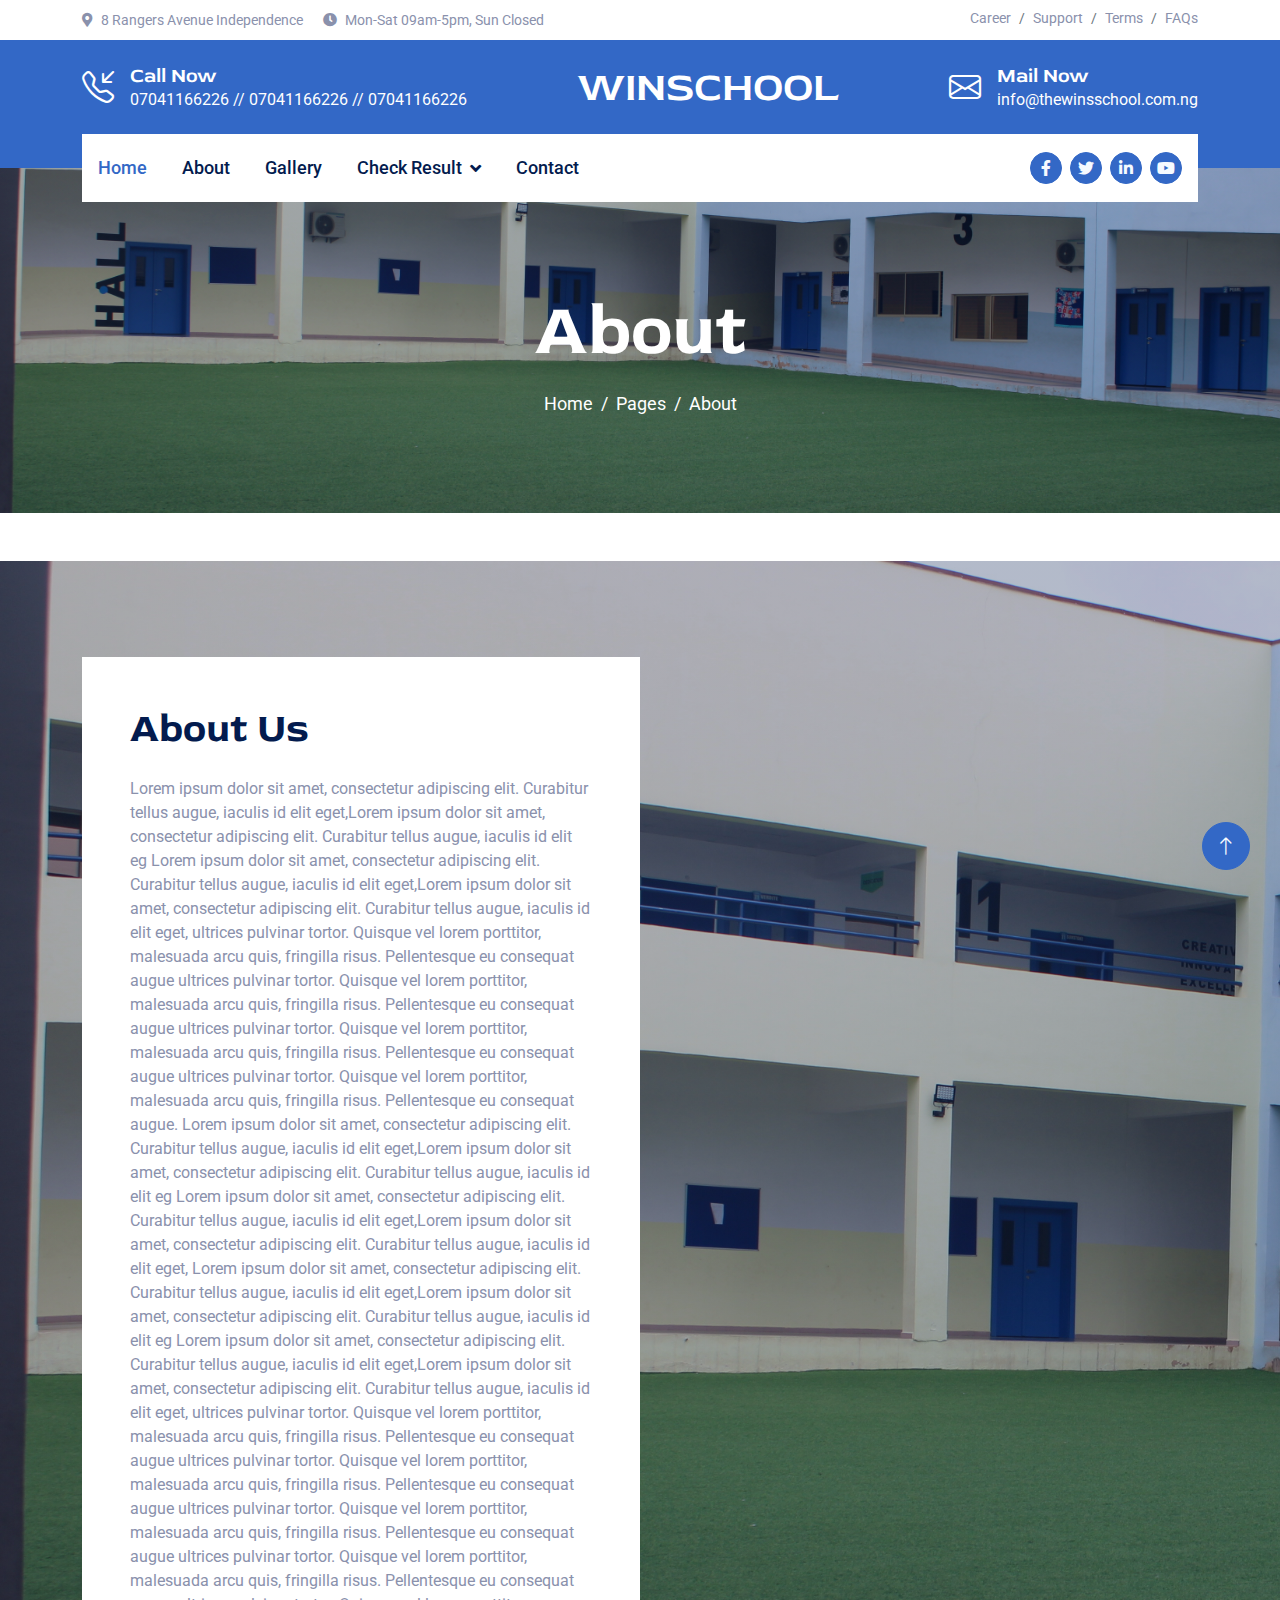
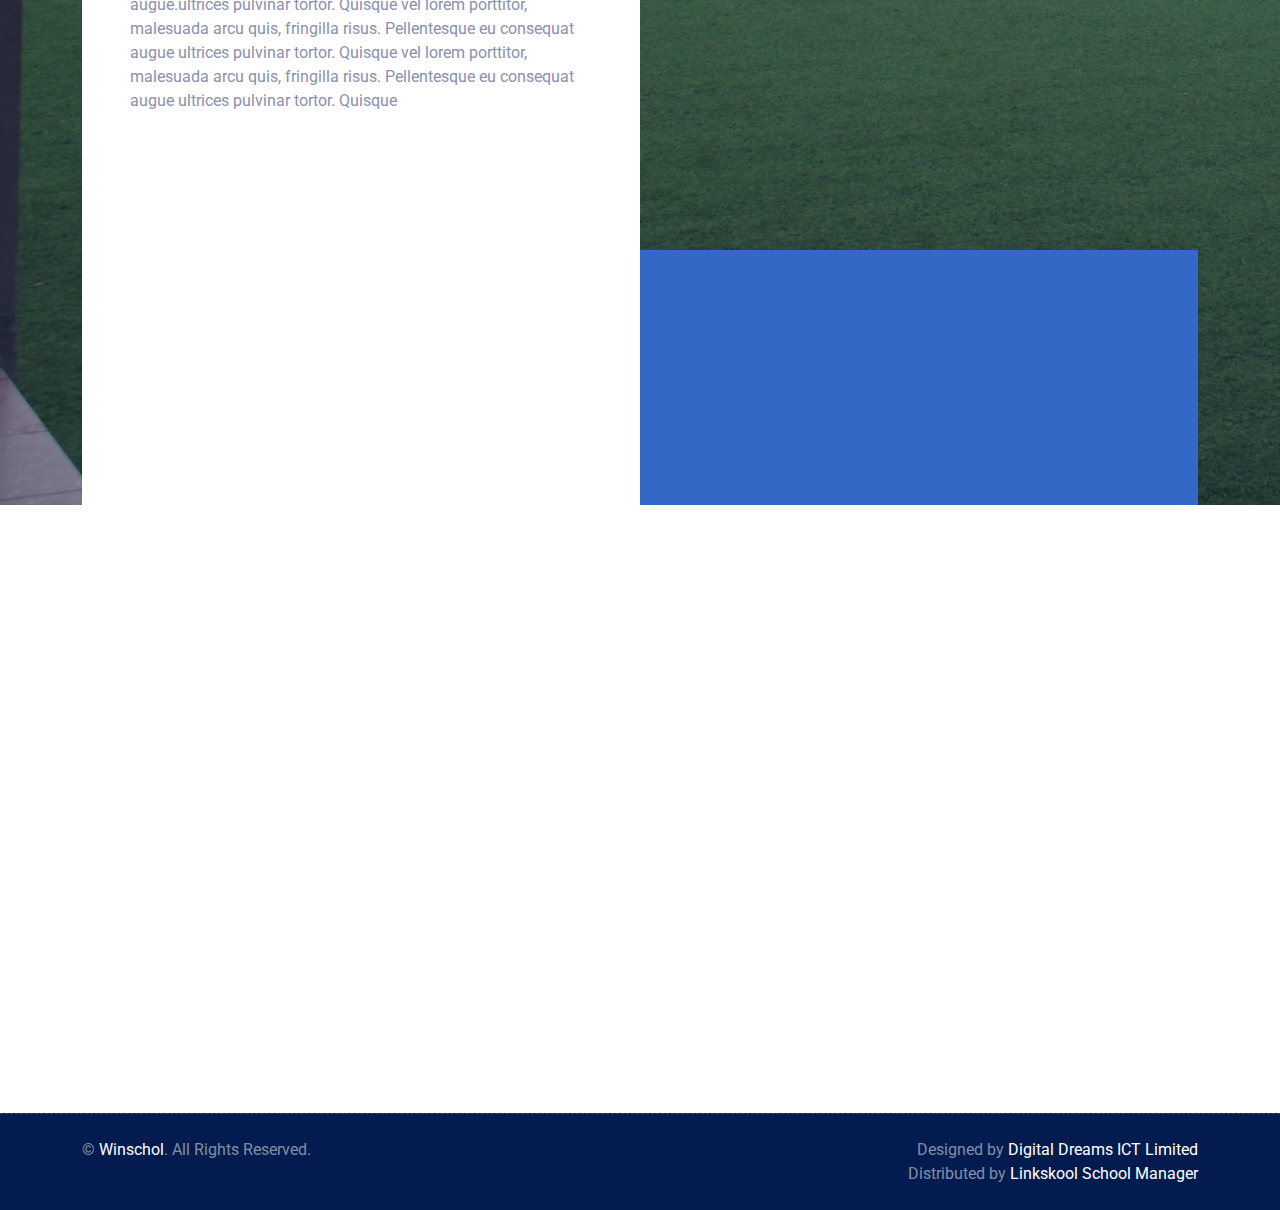
==== about.html @ 0c586b17 "comit" ====
<!DOCTYPE html>
<html lang="en">

<head>
    <meta charset="utf-8">
    <title>Labsky - Laboratory HTML Website Template</title>
    <meta content="width=device-width, initial-scale=1.0" name="viewport">
    <meta content="" name="keywords">
    <meta content="" name="description">

    <!-- Favicon -->
    <link href="img/favicon.ico" rel="icon">

    <!-- Google Web Fonts -->
    <link rel="preconnect" href="https://fonts.googleapis.com">
    <link rel="preconnect" href="https://fonts.gstatic.com" crossorigin>
    <link href="https://fonts.googleapis.com/css2?family=Roboto:wght@400;500&family=Red+Rose:wght@600;700&display=swap"
        rel="stylesheet">

    <!-- Icon Font Stylesheet -->
    <link href="https://cdnjs.cloudflare.com/ajax/libs/font-awesome/5.10.0/css/all.min.css" rel="stylesheet">
    <link rel="stylesheet" href="https://cdn.jsdelivr.net/npm/bootstrap-icons@1.10.4/font/bootstrap-icons.css">

    <!-- Libraries Stylesheet -->
    <link href="lib/animate/animate.min.css" rel="stylesheet">
    <link href="lib/owlcarousel/assets/owl.carousel.min.css" rel="stylesheet">

    <!-- Customized Bootstrap Stylesheet -->
    <link href="css/bootstrap.min.css" rel="stylesheet">

    <!-- Template Stylesheet -->
    <link href="css/style.css" rel="stylesheet">
</head>

<body>
    <!-- Spinner Start -->
    <div id="spinner"
        class="show bg-white position-fixed translate-middle w-100 vh-100 top-50 start-50 d-flex align-items-center justify-content-center">
        <div class="spinner-border text-primary" role="status" style="width: 3rem; height: 3rem;"></div>
    </div>
    <!-- Spinner End -->


    <!-- Topbar Start -->
   <!-- Topbar Start -->
   <div class="container-fluid py-2 d-none d-lg-flex">
    <div class="container">
        <div class="d-flex justify-content-between">
            <div>
                <small class="me-3"><i class="fa fa-map-marker-alt me-2"></i>8 Rangers Avenue Independence</small>
                <small class="me-3"><i class="fa fa-clock me-2"></i>Mon-Sat 09am-5pm, Sun Closed</small>
            </div>
            <nav class="breadcrumb mb-0">
                <a class="breadcrumb-item small text-body" href="#">Career</a>
                <a class="breadcrumb-item small text-body" href="#">Support</a>
                <a class="breadcrumb-item small text-body" href="#">Terms</a>
                <a class="breadcrumb-item small text-body" href="#">FAQs</a>
            </nav>
        </div>
    </div>
</div>
<!-- Topbar End -->


<!-- Brand Start -->
<div class="container-fluid bg-primary text-white pt-4 pb-5 d-none d-lg-flex">
    <div class="container pb-2">
        <div class="d-flex align-items-center justify-content-between">
            <div class="d-flex">
                <i class="bi bi-telephone-inbound fs-2"></i>
                <div class="ms-3">
                    <h5 class="text-white mb-0">Call Now</h5>
                    <span>07041166226</span>
                    <span>//</span>
                    <span>07041166226</span>
                    <span>//</span>
                    <span>07041166226</span> 
                </div>
               
            </div>
            <a href="index.html" class="h1 text-white mb-0">WINSCHOOL</a>
            <div class="d-flex">
                <i class="bi bi-envelope fs-2"></i>
                <div class="ms-3">
                    <h5 class="text-white mb-0">Mail Now</h5>
                    <span>info@thewinsschool.com.ng</span>
                </div>
            </div>
        </div>
    </div>
</div>
<!-- Brand End -->


<!-- Navbar Start -->
<div class="container-fluid sticky-top">
    <div class="container">
        <nav class="navbar navbar-expand-lg navbar-light bg-white py-lg-0 px-lg-3">
            <a href="index.html" class="navbar-brand d-lg-none">
                <h1 class="text-primary m-0">Lab<span class="text-dark">sky</span></h1>
            </a>
            <button type="button" class="navbar-toggler me-0" data-bs-toggle="collapse"
                data-bs-target="#navbarCollapse">
                <span class="navbar-toggler-icon"></span>
            </button>
            <div class="collapse navbar-collapse" id="navbarCollapse">
                <div class="navbar-nav">
                    <a href="index.html" class="nav-item nav-link active">Home</a>
                    <a href="about.html" class="nav-item nav-link">About</a>
                    <a href="service.html" class="nav-item nav-link">Gallery</a>
                    <div class="nav-item dropdown">
                        <a href="#" class="nav-link dropdown-toggle" data-bs-toggle="dropdown">Check Result</a>
                        <div class="dropdown-menu bg-light m-0">
                            <a href="feature.html" class="dropdown-item">Seondary</a>
                            <a href="team.html" class="dropdown-item">Primary</a>
                            <a href="testimonial.html" class="dropdown-item">Early Years</a>
                            <!-- <a href="appoinment.html" class="dropdown-item">Appoinment</a>
                            <a href="404.html" class="dropdown-item">404 Page</a> -->
                        </div>
                    </div>
                    <a href="contact.html" class="nav-item nav-link">Contact</a>
                </div>
                <div class="ms-auto d-none d-lg-flex">
                    <a class="btn btn-sm-square btn-primary ms-2" href=""><i class="fab fa-facebook-f"></i></a>
                    <a class="btn btn-sm-square btn-primary ms-2" href=""><i class="fab fa-twitter"></i></a>
                    <a class="btn btn-sm-square btn-primary ms-2" href=""><i class="fab fa-linkedin-in"></i></a>
                    <a class="btn btn-sm-square btn-primary ms-2" href=""><i class="fab fa-youtube"></i></a>
                </div>
            </div>
        </nav>
    </div>
</div>
<!-- Navbar End -->
    <!-- Navbar End -->


    <!-- Page Header Start -->
    <div class="container-fluid page-header py-5 mb-5 wow fadeIn" data-wow-delay="0.1s">
        <div class="container text-center py-5 mt-4">
            <h1 class="display-2 text-white mb-3 animated slideInDown">About</h1>
            <nav aria-label="breadcrumb animated slideInDown">
                <ol class="breadcrumb justify-content-center mb-0">
                    <li class="breadcrumb-item"><a href="#">Home</a></li>
                    <li class="breadcrumb-item"><a href="#">Pages</a></li>
                    <li class="breadcrumb-item" aria-current="page">About</li>
                </ol>
            </nav>
        </div>
    </div>
    <!-- Page Header End -->

    
    <!-- About Start -->
    <!-- <div class="container-fluid py-5">
        <div class="container">
            <div class="row g-5">
                <div class="col-lg-6 wow fadeIn" data-wow-delay="0.1s">
                    <div class="row g-0">
                        <div class="col-6">
                            <img class="img-fluid" src="img/about-1.jpg">
                        </div>
                        <div class="col-6">
                            <img class="img-fluid" src="img/about-2.jpg">
                        </div>
                        <div class="col-6">
                            <img class="img-fluid" src="img/about-3.jpg">
                        </div>
                        <div class="col-6">
                            <div class="bg-primary w-100 h-100 mt-n5 ms-n5 d-flex flex-column align-items-center justify-content-center">
                                <div class="icon-box-light">
                                    <i class="bi bi-award text-dark"></i>
                                </div>
                                <h1 class="display-1 text-white mb-0" data-toggle="counter-up">25</h1>
                                <small class="fs-5 text-white">Years Experience</small>
                            </div>
                        </div>
                    </div>
                </div>
                <div class="col-lg-6 wow fadeIn" data-wow-delay="0.5s">
                    <h1 class="display-6 mb-4">Trusted Lab Experts and Latest Lab Technologies</h1>
                    <p class="mb-4">Lorem ipsum dolor sit amet, consectetur adipiscing elit. Curabitur tellus augue, iaculis id elit eget, ultrices pulvinar tortor. Quisque vel lorem porttitor, malesuada arcu quis, fringilla risus. Pellentesque eu consequat augue.</p>
                    <div class="row g-4 g-sm-5 justify-content-center">
                        <div class="col-sm-6">
                            <div class="about-fact btn-square flex-column rounded-circle bg-primary ms-sm-auto">
                                <p class="text-white mb-0">Awards Winning</p>
                                <h1 class="text-white mb-0" data-toggle="counter-up">9999</h1>
                            </div>
                        </div>
                        <div class="col-sm-6 text-start">
                            <div class="about-fact btn-square flex-column rounded-circle bg-secondary me-sm-auto">
                                <p class="text-white mb-0">Complete Cases</p>
                                <h1 class="text-white mb-0" data-toggle="counter-up">9999</h1>
                            </div>
                        </div>
                        <div class="col-sm-6">
                            <div class="about-fact mt-n130 btn-square flex-column rounded-circle bg-dark mx-sm-auto">
                                <p class="text-white mb-0">Happy Clients</p>
                                <h1 class="text-white mb-0" data-toggle="counter-up">9999</h1>
                            </div>
                        </div>
                    </div>
                </div>
            </div>
        </div>
    </div> -->
    <!-- About End -->


    <!-- Features Start -->
    <div class="container-fluid feature my-5 wow fadeInUp" data-wow-delay="0.1s">
        <div class="container">
            <div class="row g-0">
                <div class="col-lg-6 pt-lg-5">
                    <div class="bg-white p-5 mt-lg-5">
                        <h1 class="display-6 mb-4 wow fadeIn" data-wow-delay="0.3s">About Us</h1>
                        <p class="mb-4 wow fadeIn" data-wow-delay="0.4s">
                            
                            Lorem ipsum dolor sit amet, consectetur adipiscing elit. 
                            Curabitur tellus augue, iaculis id elit eget,Lorem ipsum dolor sit amet, consectetur adipiscing elit.
                             Curabitur tellus augue, iaculis id elit eg Lorem ipsum dolor sit amet, consectetur adipiscing elit. 
                             Curabitur tellus augue, iaculis id elit eget,Lorem ipsum dolor sit amet, consectetur adipiscing elit.
                              Curabitur tellus augue, iaculis id elit eget, ultrices pulvinar tortor. Quisque
                              vel lorem porttitor, malesuada arcu quis, fringilla risus. Pellentesque eu consequat augue ultrices pulvinar tortor.
                              Quisque vel lorem porttitor, malesuada arcu quis, fringilla risus. Pellentesque eu consequat augue ultrices pulvinar tortor. Quisque
                             vel lorem porttitor, malesuada arcu quis, fringilla risus. Pellentesque eu consequat augue ultrices pulvinar tortor.
                             Quisque vel lorem porttitor, malesuada arcu quis, fringilla risus. Pellentesque eu consequat augue.
                             
                             Lorem ipsum dolor sit amet, consectetur adipiscing elit. 
                            Curabitur tellus augue, iaculis id elit eget,Lorem ipsum dolor sit amet, consectetur adipiscing elit.
                             Curabitur tellus augue, iaculis id elit eg Lorem ipsum dolor sit amet, consectetur adipiscing elit. 
                             Curabitur tellus augue, iaculis id elit eget,Lorem ipsum dolor sit amet, consectetur adipiscing elit.
                              Curabitur tellus augue, iaculis id elit eget, Lorem ipsum dolor sit amet, consectetur adipiscing elit. 
                              Curabitur tellus augue, iaculis id elit eget,Lorem ipsum dolor sit amet, consectetur adipiscing elit.
                               Curabitur tellus augue, iaculis id elit eg Lorem ipsum dolor sit amet, consectetur adipiscing elit. 
                               Curabitur tellus augue, iaculis id elit eget,Lorem ipsum dolor sit amet, consectetur adipiscing elit.
                                Curabitur tellus augue, iaculis id elit eget, ultrices pulvinar tortor. Quisque

                                vel lorem porttitor, malesuada arcu quis, fringilla risus. Pellentesque eu consequat augue ultrices pulvinar tortor.
                                Quisque vel lorem porttitor, malesuada arcu quis, fringilla risus. Pellentesque eu consequat augue ultrices pulvinar tortor. Quisque
                               vel lorem porttitor, malesuada arcu quis, fringilla risus. Pellentesque eu consequat augue ultrices pulvinar tortor.
                               Quisque vel lorem porttitor, malesuada arcu quis, fringilla risus. Pellentesque eu consequat augue.ultrices pulvinar tortor. Quisque
                              vel lorem porttitor, malesuada arcu quis, fringilla risus. Pellentesque eu consequat augue ultrices pulvinar tortor.
                              Quisque vel lorem porttitor, malesuada arcu quis, fringilla risus. Pellentesque eu consequat augue ultrices pulvinar tortor. Quisque</p>
                        <div class="row g-5 pt-2 mb-5">
                            <div class="col-sm-6 wow fadeIn" data-wow-delay="0.3s">
                                <div class="icon-box-primary mb-4">
                                    <i class="bi bi-person-plus text-dark"></i>
                                </div>
                                <h5 class="mb-3">Experience Doctors</h5>
                                <span>Lorem ipsum dolor sit amet, consectetur adipiscing elit.</span>
                            </div>
                            <div class="col-sm-6 wow fadeIn" data-wow-delay="0.4s">
                                <div class="icon-box-primary mb-4">
                                    <i class="bi bi-check-all text-dark"></i>
                                </div>
                                <h5 class="mb-3">Advanced Microscopy</h5>
                                <span>Lorem ipsum dolor sit amet, consectetur adipiscing elit.</span>
                            </div>
                        </div>
                        <a class="btn btn-primary py-3 px-5 wow fadeIn" data-wow-delay="0.5s" href="">Explore More</a>
                    </div>
                </div>
                <div class="col-lg-6">
                    <div class="row h-100 align-items-end">
                        <div class="col-12 wow fadeIn" data-wow-delay="0.3s">
                            <div class="d-flex align-items-center justify-content-center" style="min-height: 300px;">
                                <button type="button" class="btn-play" data-bs-toggle="modal"
                                    data-src="https://www.youtube.com/embed/DWRcNpR6Kdc" data-bs-target="#videoModal">
                                    <span></span>
                                </button>
                            </div>
                        </div>
                        <div class="col-12">
                            <div class="bg-primary p-5">
                                <div class="experience mb-4 wow fadeIn" data-wow-delay="0.3s">
                                    <div class="d-flex justify-content-between mb-2">
                                        <span class="text-white">Technology</span>
                                        <span class="text-white">90%</span>
                                    </div>
                                    <div class="progress">
                                        <div class="progress-bar bg-dark" role="progressbar" aria-valuenow="90" aria-valuemin="0" aria-valuemax="100"></div>
                                    </div>
                                </div>
                                <div class="experience mb-4 wow fadeIn" data-wow-delay="0.4s">
                                    <div class="d-flex justify-content-between mb-2">
                                        <span class="text-white">Academic Exellence</span>
                                        <span class="text-white">95%</span>
                                    </div>
                                    <div class="progress">
                                        <div class="progress-bar bg-dark" role="progressbar" aria-valuenow="95" aria-valuemin="0" aria-valuemax="100"></div>
                                    </div>
                                </div>
                                <div class="experience mb-0 wow fadeIn" data-wow-delay="0.5s">
                                    <div class="d-flex justify-content-between mb-2">
                                        <span class="text-white">Lab Equipments</span>
                                        <span class="text-white">90%</span>
                                    </div>
                                    <div class="progress">
                                        <div class="progress-bar bg-dark" role="progressbar" aria-valuenow="90" aria-valuemin="0" aria-valuemax="100"></div>
                                    </div>
                                </div>
                            </div>
                        </div>
                    </div>
                </div>
            </div>
        </div>
    </div>
    <!-- Features End -->


    <!-- Video Modal Start -->
    <div class="modal modal-video fade" id="videoModal" tabindex="-1" aria-labelledby="exampleModalLabel"
        aria-hidden="true">
        <div class="modal-dialog">
            <div class="modal-content rounded-0">
                <div class="modal-header">
                    <h3 class="modal-title" id="exampleModalLabel">Youtube Video</h3>
                    <button type="button" class="btn-close" data-bs-dismiss="modal" aria-label="Close"></button>
                </div>
                <div class="modal-body">
                    <!-- 16:9 aspect ratio -->
                    <div class="ratio ratio-16x9">
                        <iframe class="embed-responsive-item" src="" id="video" allowfullscreen
                            allowscriptaccess="always" allow="autoplay"></iframe>
                    </div>
                </div>
            </div>
        </div>
    </div>
    <!-- Video Modal End -->


    <!-- Team Start -->
    <!-- <div class="container-fluid container-team py-5">
        <div class="container pb-5">
            <div class="row g-5 align-items-center mb-5">
                <div class="col-md-6 wow fadeIn" data-wow-delay="0.3s">
                    <img class="img-fluid w-100" src="img/team-1.jpg" alt="">
                </div>
                <div class="col-md-6 wow fadeIn" data-wow-delay="0.5s">
                    <h1 class="display-6 mb-3">Dr. John Martin</h1>
                    <p class="mb-1">CEO & Founder</p>
                    <p class="mb-5">Labsky, New York, USA</p>
                    <h3 class="mb-3">Biography</h3>
                    <p class="mb-4">Lorem ipsum dolor sit amet, consectetur adipiscing elit. Curabitur tellus augue, iaculis id elit eget, ultrices pulvinar tortor. Quisque vel lorem porttitor, malesuada arcu quis, fringilla risus. Pellentesque eu consequat augue.</p>
                    <p class="mb-4">Lorem ipsum dolor sit amet, consectetur adipiscing elit. Curabitur tellus augue, iaculis id elit eget, ultrices pulvinar tortor. Quisque vel lorem porttitor, malesuada arcu quis, fringilla risus. Pellentesque eu consequat augue.</p>
                    <div class="d-flex">
                        <a class="btn btn-lg-square btn-primary me-2" href=""><i class="fab fa-facebook-f"></i></a>
                        <a class="btn btn-lg-square btn-primary me-2" href=""><i class="fab fa-twitter"></i></a>
                        <a class="btn btn-lg-square btn-primary me-2" href=""><i class="fab fa-linkedin-in"></i></a>
                        <a class="btn btn-lg-square btn-primary me-2" href=""><i class="fab fa-youtube"></i></a>
                    </div>
                </div>
            </div>
            <div class="row g-4">
                <div class="col-lg-3 col-md-6 wow fadeInUp" data-wow-delay="0.1s">
                    <div class="team-item">
                        <div class="position-relative overflow-hidden">
                            <img class="img-fluid w-100" src="img/team-2.jpg" alt="">
                            <div class="team-social">
                                <a class="btn btn-square btn-light mx-1" href=""><i class="fab fa-facebook-f"></i></a>
                                <a class="btn btn-square btn-light mx-1" href=""><i class="fab fa-twitter"></i></a>
                                <a class="btn btn-square btn-light mx-1" href=""><i class="fab fa-linkedin-in"></i></a>
                                <a class="btn btn-square btn-light mx-1" href=""><i class="fab fa-youtube"></i></a>
                            </div>
                        </div>
                        <div class="text-center p-4">
                            <h5 class="mb-1">Alex Robin</h5>
                            <span>Lab Assistant</span>
                        </div>
                    </div>
                </div>
                <div class="col-lg-3 col-md-6 wow fadeInUp" data-wow-delay="0.3s">
                    <div class="team-item">
                        <div class="position-relative overflow-hidden">
                            <img class="img-fluid w-100" src="img/team-3.jpg" alt="">
                            <div class="team-social">
                                <a class="btn btn-square btn-light mx-1" href=""><i class="fab fa-facebook-f"></i></a>
                                <a class="btn btn-square btn-light mx-1" href=""><i class="fab fa-twitter"></i></a>
                                <a class="btn btn-square btn-light mx-1" href=""><i class="fab fa-linkedin-in"></i></a>
                                <a class="btn btn-square btn-light mx-1" href=""><i class="fab fa-youtube"></i></a>
                            </div>
                        </div>
                        <div class="text-center p-4">
                            <h5 class="mb-1">Andrew Bon</h5>
                            <span>Lab Assistant</span>
                        </div>
                    </div>
                </div>
                <div class="col-lg-3 col-md-6 wow fadeInUp" data-wow-delay="0.5s">
                    <div class="team-item">
                        <div class="position-relative overflow-hidden">
                            <img class="img-fluid w-100" src="img/team-4.jpg" alt="">
                            <div class="team-social">
                                <a class="btn btn-square btn-light mx-1" href=""><i class="fab fa-facebook-f"></i></a>
                                <a class="btn btn-square btn-light mx-1" href=""><i class="fab fa-twitter"></i></a>
                                <a class="btn btn-square btn-light mx-1" href=""><i class="fab fa-linkedin-in"></i></a>
                                <a class="btn btn-square btn-light mx-1" href=""><i class="fab fa-youtube"></i></a>
                            </div>
                        </div>
                        <div class="text-center p-4">
                            <h5 class="mb-1">Martin Tompson</h5>
                            <span>Lab Assistant</span>
                        </div>
                    </div>
                </div>
                <div class="col-lg-3 col-md-6 wow fadeInUp" data-wow-delay="0.7s">
                    <div class="team-item">
                        <div class="position-relative overflow-hidden">
                            <img class="img-fluid w-100" src="img/team-5.jpg" alt="">
                            <div class="team-social">
                                <a class="btn btn-square btn-light mx-1" href=""><i class="fab fa-facebook-f"></i></a>
                                <a class="btn btn-square btn-light mx-1" href=""><i class="fab fa-twitter"></i></a>
                                <a class="btn btn-square btn-light mx-1" href=""><i class="fab fa-linkedin-in"></i></a>
                                <a class="btn btn-square btn-light mx-1" href=""><i class="fab fa-youtube"></i></a>
                            </div>
                        </div>
                        <div class="text-center p-4">
                            <h5 class="mb-1">Clarabelle Samber</h5>
                            <span>Lab Assistant</span>
                        </div>
                    </div>
                </div>
            </div>
        </div>
    </div> -->
    <!-- Team End -->


    <!-- Footer Start -->
    <div class="container-fluid footer position-relative bg-dark text-white-50 py-5 wow fadeIn" data-wow-delay="0.1s">
        <div class="container">
            <div class="row g-5 py-5">
                <div class="col-lg-6 pe-lg-5">
                    <a href="index.html" class="navbar-brand">
                        <h1 class="h1 text-primary mb-0">WINSCHOOL<span class="text-white"></span></h1>
                    </a>
                    <p class="fs-5 mb-4">Lorem ipsum dolor sit amet, consectetur adipiscing elit. Curabitur tellus augue, iaculis id elit eget, ultrices pulvinar tortor.</p>
                    <p><i class="fa fa-map-marker-alt me-2"></i>8 Rangers Avenue Independence</p>
                    <p><i class="fa fa-phone-alt me-2"></i>+2348165543399</p>
                    <p><i class="fa fa-envelope me-2"></i>nfo@thewinsschool.com.ng</p>
                    <div class="d-flex mt-4">
                        <a class="btn btn-lg-square btn-primary me-2" href="#"><i class="fab fa-twitter"></i></a>
                        <a class="btn btn-lg-square btn-primary me-2" href="#"><i class="fab fa-facebook-f"></i></a>
                        <a class="btn btn-lg-square btn-primary me-2" href="#"><i class="fab fa-linkedin-in"></i></a>
                        <a class="btn btn-lg-square btn-primary me-2" href="#"><i class="fab fa-instagram"></i></a>
                    </div>
                </div>
                <div class="col-lg-6 ps-lg-5">
                    <div class="row g-5">
                        <div class="col-sm-6">
                            <h4 class="text-light mb-4">Quick Links</h4>
                            <a class="btn btn-link" href="">About Us</a>
                            <a class="btn btn-link" href="">Contact Us</a>
                            <!-- <a class="btn btn-link" href="">Our Services</a>
                            <a class="btn btn-link" href="">Terms & Condition</a> -->
                            <a class="btn btn-link" href="">Support</a>
                        </div>
                        <div class="col-sm-6">
                            <h4 class="text-light mb-4">Popular Links</h4>
                            <a class="btn btn-link" href="">About Us</a>
                            <a class="btn btn-link" href="">Contact Us</a>
                            <!-- <a class="btn btn-link" href="">Our Services</a>
                            <a class="btn btn-link" href="">Terms & Condition</a> -->
                            <a class="btn btn-link" href="">Support</a>
                        </div>
                        <!-- <div class="col-sm-12">
                            <h4 class="text-light mb-4">Newsletter</h4>
                            <div class="w-100">
                                <div class="input-group">
                                    <input type="text" class="form-control border-0 py-3 px-4" style="background: rgba(255, 255, 255, .1);" placeholder="Your Email Address"><button class="btn btn-primary px-4">Sign Up</button>
                                </div>
                            </div>
                        </div> -->
                    </div>
                </div>
            </div>
        </div>
    </div>
    <!-- Footer End -->


    <!-- Copyright Start -->
    <div class="container-fluid copyright bg-dark text-white-50 py-4">
        <div class="container">
            <div class="row">
                <div class="col-md-6 text-center text-md-start">
                    <p class="mb-0">&copy; <a href="#">Winschol</a>. All Rights Reserved.</p>
                </div>
                <div class="col-md-6 text-center text-md-end">
                    <!--/*** This template is free as long as you keep the footer author’s credit link/attribution link/backlink. If you'd like to use the template without the footer author’s credit link/attribution link/backlink, you can purchase the Credit Removal License from "https://htmlcodex.com/credit-removal". Thank you for your support. ***/-->
                    <p class="mb-0">Designed by <a href="https://htmlcodex.com">Digital Dreams ICT Limited</a><br>Distributed by <a href="https://themewagon.com">Linkskool School Manager</a></p>
                </div>
            </div>
        </div>
    </div>
    <!-- Copyright End -->


    <!-- Back to Top -->
    <a href="#" class="btn btn-lg btn-primary btn-lg-square rounded-circle back-to-top"><i class="bi bi-arrow-up"></i></a>


    <!-- JavaScript Libraries -->
    <script src="https://ajax.googleapis.com/ajax/libs/jquery/3.6.1/jquery.min.js"></script>
    <script src="https://cdn.jsdelivr.net/npm/bootstrap@5.0.0/dist/js/bootstrap.bundle.min.js"></script>
    <script src="lib/wow/wow.min.js"></script>
    <script src="lib/easing/easing.min.js"></script>
    <script src="lib/waypoints/waypoints.min.js"></script>
    <script src="lib/counterup/counterup.min.js"></script>
    <script src="lib/owlcarousel/owl.carousel.min.js"></script>

    <!-- Template Javascript -->
    <script src="js/main.js"></script>
</body>

</html>
---- css/style.css ----
/********** Template CSS **********/

.back-to-top {
    position: fixed;
    display: none;
    right: 30px;
    bottom: 30px;
    z-index: 99;
}

.fw-medium {
    font-weight: 500;
}


/*** Spinner ***/
#spinner {
    opacity: 0;
    visibility: hidden;
    transition: opacity .5s ease-out, visibility 0s linear .5s;
    z-index: 99999;
}

#spinner.show {
    transition: opacity .5s ease-out, visibility 0s linear 0s;
    visibility: visible;
    opacity: 1;
}


/*** Button ***/
.btn {
    transition: .5s;
    font-weight: 500;
}

.btn-primary,
.btn-outline-primary:hover {
    color: var(--bs-light);
}

.btn-secondary,
.btn-outline-secondary:hover {
    color: var(--bs-dark);
}

.btn-square {
    width: 38px;
    height: 38px;
}

.btn-sm-square {
    width: 32px;
    height: 32px;
}

.btn-lg-square {
    width: 48px;
    height: 48px;
}

.btn-square,
.btn-sm-square,
.btn-lg-square {
    padding: 0;
    display: flex;
    align-items: center;
    justify-content: center;
    border-radius: 50px;
    font-weight: normal;
}

.icon-box-primary,
.icon-box-light {
    position: relative;
    padding: 0 0 10px 10px;
    z-index: 1;
}

.icon-box-primary i,
.icon-box-light i {
    font-size: 60px;
    line-height: 0;
}

.icon-box-primary::before,
.icon-box-light::before {
    position: absolute;
    content: "";
    width: 35px;
    height: 35px;
    left: 0;
    bottom: 0;
    border-radius: 35px;
    transition: .5s;
    z-index: -1;
}

.icon-box-primary::before {
    background: var(--bs-primary);
}

.icon-box-light::before {
    background: var(--bs-light);
}


/*** Navbar ***/
.sticky-top {
    top: -100px;
    transition: .5s;
}

.navbar .navbar-nav .nav-link {
    margin-right: 35px;
    padding: 20px 0;
    color: var(--bs-dark);
    font-size: 18px;
    font-weight: 500;
    outline: none;
}

.navbar .navbar-nav .nav-link:hover,
.navbar .navbar-nav .nav-link.active {
    color: var(--bs-primary);
}

.navbar .dropdown-toggle::after {
    border: none;
    content: "\f107";
    font-family: "Font Awesome 5 Free";
    font-weight: 900;
    vertical-align: middle;
    margin-left: 8px;
}

@media (max-width: 991.98px) {
    .navbar .navbar-nav .nav-link  {
        margin-right: 0;
        padding: 10px 0;
    }

    .navbar .navbar-nav {
        margin-top: 15px;
        border-top: 1px solid #EEEEEE;
    }
}

@media (min-width: 992px) {
    .sticky-top {
        margin-top: -34px;
    }

    .navbar {
        height: 68px;
    }

    .navbar .nav-item .dropdown-menu {
        display: block;
        border: none;
        margin-top: 0;
        top: 150%;
        opacity: 0;
        visibility: hidden;
        transition: .5s;
    }

    .navbar .nav-item:hover .dropdown-menu {
        top: 100%;
        visibility: visible;
        transition: .5s;
        opacity: 1;
    }
}


/*** Header ***/
@media (min-width: 992px) {
    .header-carousel,
    .page-header {
        margin-top: -34px;
    }
}

.carousel-caption {
    top: 0;
    left: 0;
    right: 0;
    bottom: 0;
    display: flex;
    align-items: center;
    background: rgba(3, 27, 78, .3);
    z-index: 1;
}

.carousel-control-prev,
.carousel-control-next {
    width: 15%;
}

.carousel-control-prev-icon,
.carousel-control-next-icon {
    width: 3.5rem;
    height: 3.5rem;
    border-radius: 3.5rem;
    background-color: var(--bs-primary);
    border: 15px solid var(--bs-primary);
}

@media (max-width: 767.98px) {
    #header-carousel .carousel-item {
        position: relative;
        min-height: 450px;
    }
    
    #header-carousel .carousel-item img {
        position: absolute;
        width: 100%;
        height: 100%;
        object-fit: cover;
    }
}

.page-header {
    background: linear-gradient(rgba(3, 27, 78, .3), rgba(3, 27, 78, .3)), url(../img/foot.JPG) center center no-repeat;
    background-size: cover;
}

.page-header .breadcrumb-item+.breadcrumb-item::before {
    color: var(--bs-white);
}

.page-header .breadcrumb-item,
.page-header .breadcrumb-item a {
    font-size: 18px;
    color: var(--bs-white);
}


/*** Features ***/
.feature {
    background: linear-gradient(rgba(3, 27, 78, .3), rgba(3, 27, 78, .3)), url(../img/foot.JPG) left center no-repeat;
    background-size: cover;
}

.feature-row {
    box-shadow: 0 0 45px rgba(0, 0, 0, .08);
}

.feature-item {
    border-color: rgba(0, 0, 0, .03) !important;
}

.experience .progress {
    height: 5px;
}

.experience .progress .progress-bar {
    width: 0px;
    transition: 3s;
}

.experience .nav-pills .nav-link {
    color: var(--dark);
}

.experience .nav-pills .nav-link.active {
    color: #FFFFFF;
}

.experience .tab-content hr {
    width: 30px;
}


/*** About ***/
.about-fact {
    width: 220px;
    height: 220px;
    box-shadow: 0 0 30px rgba(0, 0, 0, .1);
}

@media (min-width: 576px) {
    .about-fact.mt-n130 {
        margin-top: -130px;
    }
}

.btn-play {
    position: relative;
    display: block;
    box-sizing: content-box;
    width: 36px;
    height: 46px;
    border-radius: 100%;
    border: none;
    outline: none !important;
    padding: 18px 20px 20px 28px;
    background: var(--bs-primary);
}

.btn-play:before {
    content: "";
    position: absolute;
    z-index: 0;
    left: 50%;
    top: 50%;
    transform: translateX(-50%) translateY(-50%);
    display: block;
    width: 90px;
    height: 90px;
    background: var(--bs-primary);
    border-radius: 100%;
    animation: pulse-border 1500ms ease-out infinite;
}

.btn-play:after {
    content: "";
    position: absolute;
    z-index: 1;
    left: 50%;
    top: 50%;
    transform: translateX(-50%) translateY(-50%);
    display: block;
    width: 90px;
    height: 90px;
    background: var(--bs-primary);
    border-radius: 100%;
    transition: all 200ms;
}

.btn-play span {
    display: block;
    position: relative;
    z-index: 3;
    width: 0;
    height: 0;
    left: 3px;
    border-left: 30px solid #FFFFFF;
    border-top: 18px solid transparent;
    border-bottom: 18px solid transparent;
}

@keyframes pulse-border {
    0% {
        transform: translateX(-50%) translateY(-50%) translateZ(0) scale(1);
        opacity: 1;
    }

    100% {
        transform: translateX(-50%) translateY(-50%) translateZ(0) scale(2);
        opacity: 0;
    }
}

.modal-video .modal-dialog {
    position: relative;
    max-width: 800px;
    margin: 60px auto 0 auto;
}

.modal-video .modal-body {
    position: relative;
    padding: 0px;
}

.modal-video .close {
    position: absolute;
    width: 30px;
    height: 30px;
    right: 0px;
    top: -30px;
    z-index: 999;
    font-size: 30px;
    font-weight: normal;
    color: #FFFFFF;
    background: #000000;
    opacity: 1;
}


/*** Service ***/
.container-service {
    position: relative;
}

.container-service::before {
    position: absolute;
    content: '';
    background: var(--bs-light);
    width: 100%;
    height: 100%;
    left: 0px;
    top: 0px;
    clip-path: polygon(0 0, 100% 0, 100% 30%, 0 70%);
    z-index: -1;
}

.service-item {
    position: relative;
    height: 100%;
    padding: 45px 30px;
    background: var(--bs-white);
    box-shadow: 0 0 45px rgba(0, 0, 0, .05);
}

.service-item::before {
    position: absolute;
    content: "";
    width: 100%;
    height: 0;
    left: 0;
    bottom: 0;
    transition: .5s;
    background: var(--bs-primary);
}

.service-item:hover::before {
    height: 100%;
    top: 0;
}

.service-item * {
    position: relative;
    transition: .5s;
    z-index: 1;
}

.service-item:hover h5,
.service-item:hover p {
    color: var(--bs-white);
}

.service-item:hover .icon-box-primary::before {
    background: var(--bs-dark);
}

.service-item:hover .icon-box-primary i {
    color: var(--bs-white) !important;
}


/*** Team ***/
.container-team {
    position: relative;
}

.container-team::before {
    position: absolute;
    content: '';
    background: var(--bs-light);
    width: 100%;
    height: 100%;
    left: 0px;
    top: 0px;
    clip-path: polygon(0 70%, 100% 30%, 100% 100%, 0% 100%);
    z-index: -1;
}

.team-item {
    background: var(--bs-white);
    box-shadow: 0 0 45px rgba(0, 0, 0, .05);
}

.team-item .team-social {
    position: absolute;
    width: 0;
    height: 100%;
    top: 0;
    right: 0;
    transition: .5s;
    background: var(--bs-primary);
    display: flex;
    align-items: center;
    justify-content: center;
}

.team-item:hover .team-social {
    width: 100%;
    left: 0;
}

.team-item .team-social .btn {
    opacity: 0;
    transition: .5s;
}

.team-item:hover .team-social .btn {
    opacity: 1;
}


/*** Testimonial ***/
.testimonial {
    background: linear-gradient(rgba(3, 27, 78, .3), rgba(3, 27, 78, .3)), url(../img/testimonial.jpg) left center no-repeat;
    background-size: cover;
}

.testimonial-item img {
    width: 60px !important;
    height: 60px !important;
    border-radius: 60px;
}

.testimonial-carousel .owl-nav {
    position: absolute;
    top: 0;
    right: 0;
    display: flex;
}

.testimonial-carousel .owl-nav .owl-prev,
.testimonial-carousel .owl-nav .owl-next {
    margin-left: 15px;
    color: var(--bs-primary);
    font-size: 30px;
    line-height: 0;
    transition: .5s;
}

.testimonial-carousel .owl-nav .owl-prev:hover,
.testimonial-carousel .owl-nav .owl-next:hover {
    color: var(--bs-dark);
}


/*** Contact ***/
@media (min-width: 992px) {
    .contact-info::after {
        position: absolute;
        content: "";
        width: 0px;
        height: 100%;
        top: 0;
        left: 50%;
        border-left: 1px dashed rgba(255, 255, 255, .2);
    }
}

@media (max-width: 991.98px) {
    .contact-info::after {
        position: absolute;
        content: "";
        width: 100%;
        height: 0px;
        top: 50%;
        left: 0;
        border-top: 1px dashed rgba(255, 255, 255, .2);
    }
}


/*** Footer ***/
.footer {
    background: linear-gradient(rgba(3, 27, 78, .3), rgba(3, 27, 78, .3)), url(../img/footer.png) center center no-repeat;
    background-size: contain;
}

@media (min-width: 992px) {
    .footer::after {
        position: absolute;
        content: "";
        width: 0px;
        height: 100%;
        top: 0;
        left: 50%;
        border-left: 1px dashed rgba(255, 255, 255, .2);
    }
}

.footer .btn.btn-link {
    display: block;
    margin-bottom: 5px;
    padding: 0;
    text-align: left;
    color: rgba(255, 255, 255, .5);
    font-weight: normal;
    text-transform: capitalize;
    transition: .3s;
}

.footer .btn.btn-link::before {
    position: relative;
    content: "\f105";
    font-family: "Font Awesome 5 Free";
    font-weight: 900;
    color: rgba(255, 255, 255, .5);
    margin-right: 10px;
}

.footer .btn.btn-link:hover {
    color: var(--bs-primary);
    letter-spacing: 1px;
    box-shadow: none;
}

.copyright {
    border-top: 1px dashed rgba(255, 255, 255, .2);
}

.copyright a {
    color: var(--bs-white);
}

.copyright a:hover {
    color: var(--bs-primary);
}
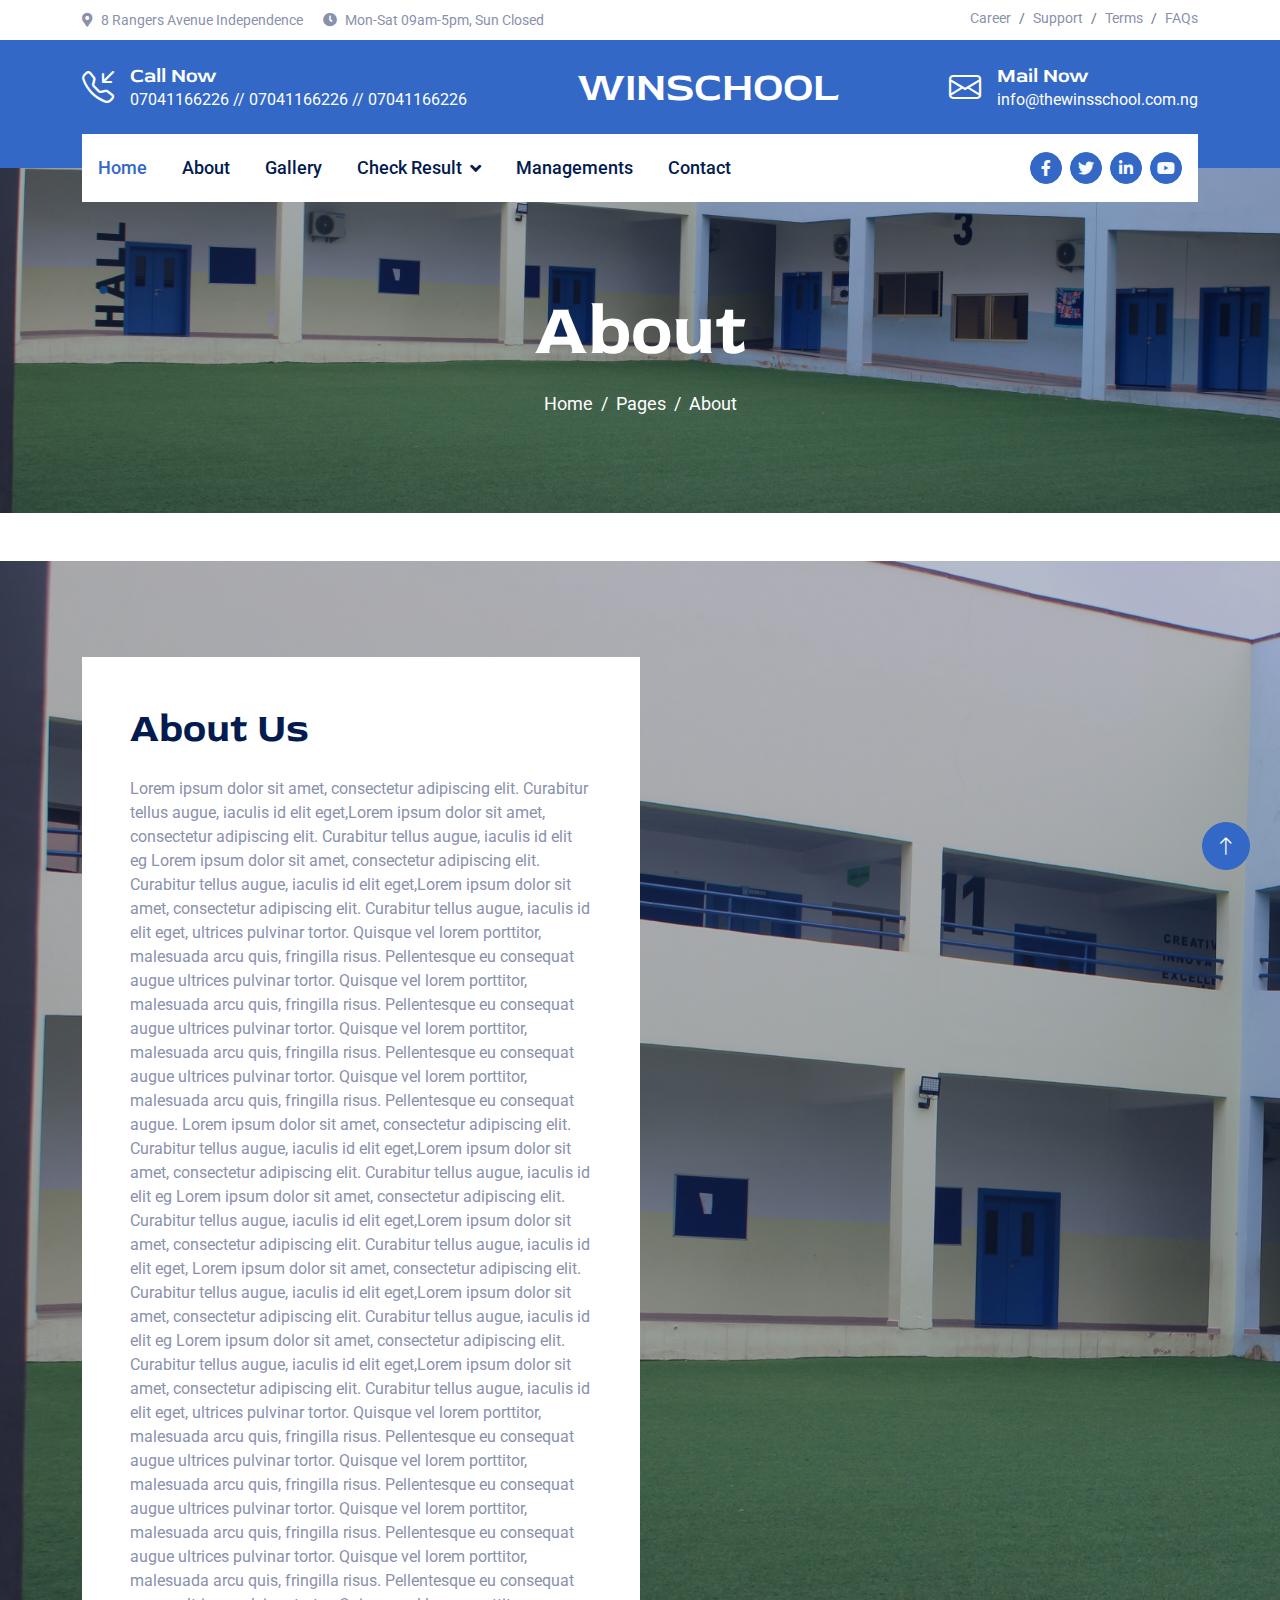
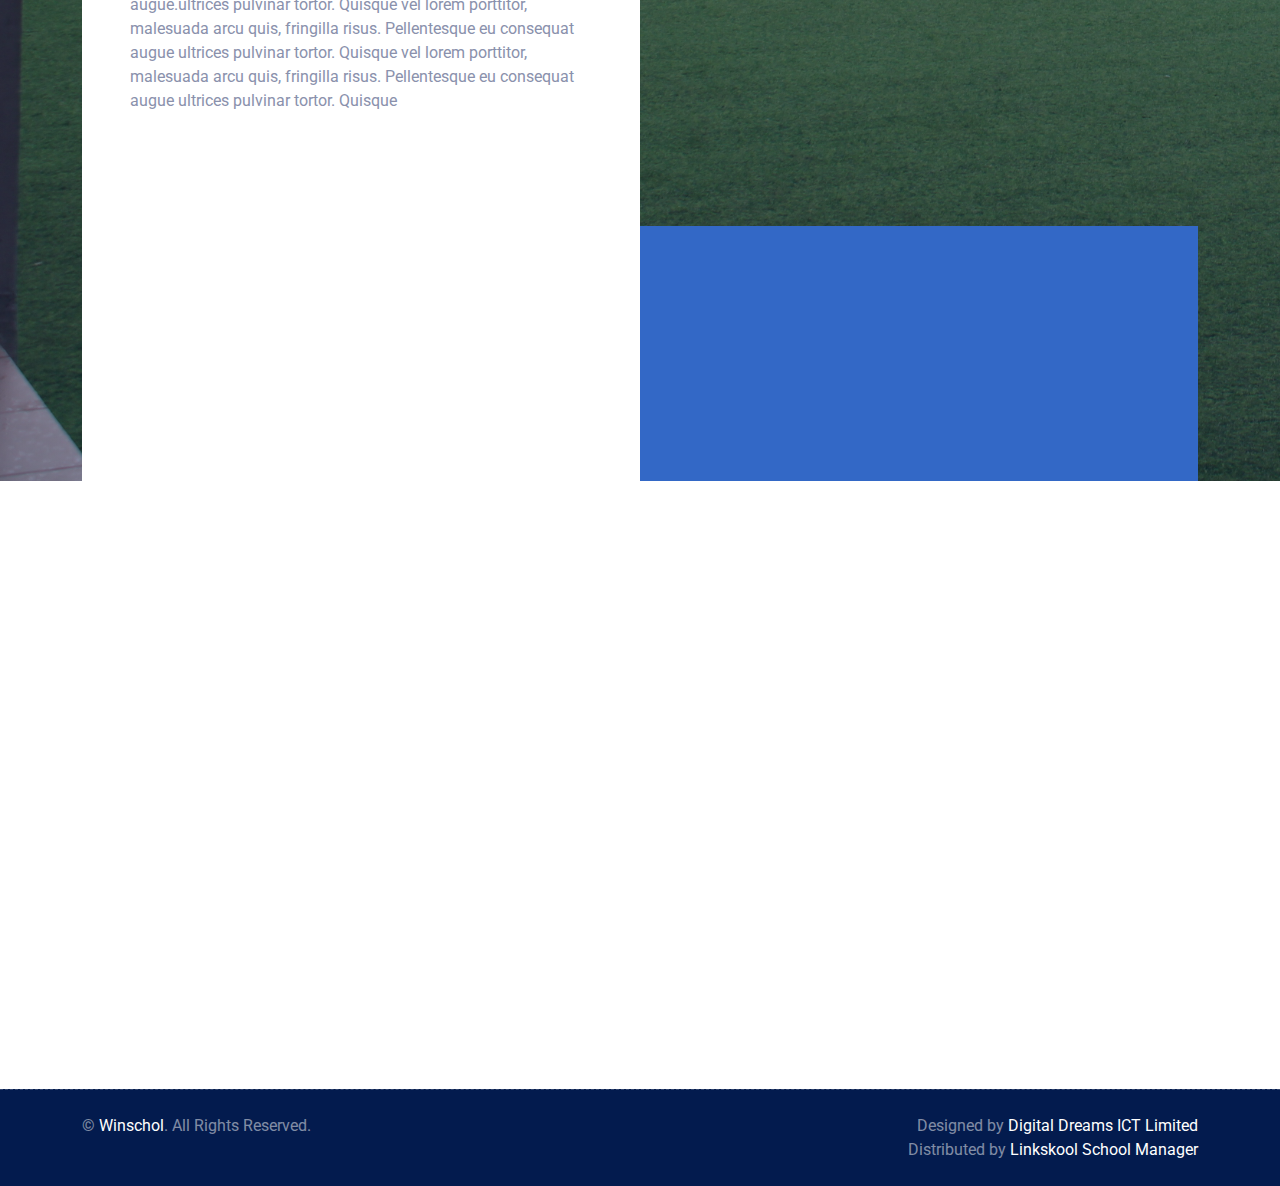
==== commit a0bd4121: "commit" ====
--- a/about.html
+++ b/about.html
@@ -3,7 +3,7 @@
 
 <head>
     <meta charset="utf-8">
-    <title>Labsky - Laboratory HTML Website Template</title>
+    <title>Winschool-Enugu</title>
     <meta content="width=device-width, initial-scale=1.0" name="viewport">
     <meta content="" name="keywords">
     <meta content="" name="description">
@@ -97,7 +97,7 @@
     <div class="container">
         <nav class="navbar navbar-expand-lg navbar-light bg-white py-lg-0 px-lg-3">
             <a href="index.html" class="navbar-brand d-lg-none">
-                <h1 class="text-primary m-0">Lab<span class="text-dark">sky</span></h1>
+                <h1 class="text-primary m-0">WINSCHOOL<span class="text-dark"></span></h1>
             </a>
             <button type="button" class="navbar-toggler me-0" data-bs-toggle="collapse"
                 data-bs-target="#navbarCollapse">
@@ -107,17 +107,19 @@
                 <div class="navbar-nav">
                     <a href="index.html" class="nav-item nav-link active">Home</a>
                     <a href="about.html" class="nav-item nav-link">About</a>
-                    <a href="service.html" class="nav-item nav-link">Gallery</a>
+                    <a href="Gallery.html" class="nav-item nav-link">Gallery</a>
                     <div class="nav-item dropdown">
                         <a href="#" class="nav-link dropdown-toggle" data-bs-toggle="dropdown">Check Result</a>
                         <div class="dropdown-menu bg-light m-0">
-                            <a href="feature.html" class="dropdown-item">Seondary</a>
-                            <a href="team.html" class="dropdown-item">Primary</a>
-                            <a href="testimonial.html" class="dropdown-item">Early Years</a>
+                            <a href="secondary.html" class="dropdown-item">Seondary</a>
+                            <a href="primary.html" class="dropdown-item">Primary</a>
+                            <a href="earlyyears.html" class="dropdown-item">Early Years</a>
                             <!-- <a href="appoinment.html" class="dropdown-item">Appoinment</a>
                             <a href="404.html" class="dropdown-item">404 Page</a> -->
                         </div>
-                    </div>
+                      
+                    </div>
+                    <a href="team.html" class="nav-item nav-link">Managements</a>
                     <a href="contact.html" class="nav-item nav-link">Contact</a>
                 </div>
                 <div class="ms-auto d-none d-lg-flex">
@@ -246,14 +248,14 @@
                                 <div class="icon-box-primary mb-4">
                                     <i class="bi bi-person-plus text-dark"></i>
                                 </div>
-                                <h5 class="mb-3">Experience Doctors</h5>
+                                <h5 class="mb-3">Experience Teachers</h5>
                                 <span>Lorem ipsum dolor sit amet, consectetur adipiscing elit.</span>
                             </div>
                             <div class="col-sm-6 wow fadeIn" data-wow-delay="0.4s">
                                 <div class="icon-box-primary mb-4">
                                     <i class="bi bi-check-all text-dark"></i>
                                 </div>
-                                <h5 class="mb-3">Advanced Microscopy</h5>
+                                <h5 class="mb-3">Academic Excellence</h5>
                                 <span>Lorem ipsum dolor sit amet, consectetur adipiscing elit.</span>
                             </div>
                         </div>
@@ -457,14 +459,7 @@
                             <a class="btn btn-link" href="">Terms & Condition</a> -->
                             <a class="btn btn-link" href="">Support</a>
                         </div>
-                        <div class="col-sm-6">
-                            <h4 class="text-light mb-4">Popular Links</h4>
-                            <a class="btn btn-link" href="">About Us</a>
-                            <a class="btn btn-link" href="">Contact Us</a>
-                            <!-- <a class="btn btn-link" href="">Our Services</a>
-                            <a class="btn btn-link" href="">Terms & Condition</a> -->
-                            <a class="btn btn-link" href="">Support</a>
-                        </div>
+                       
                         <!-- <div class="col-sm-12">
                             <h4 class="text-light mb-4">Newsletter</h4>
                             <div class="w-100">
--- a/css/style.css
+++ b/css/style.css
@@ -1,4 +1,5 @@
 /********** Template CSS **********/
+
 
 .back-to-top {
     position: fixed;
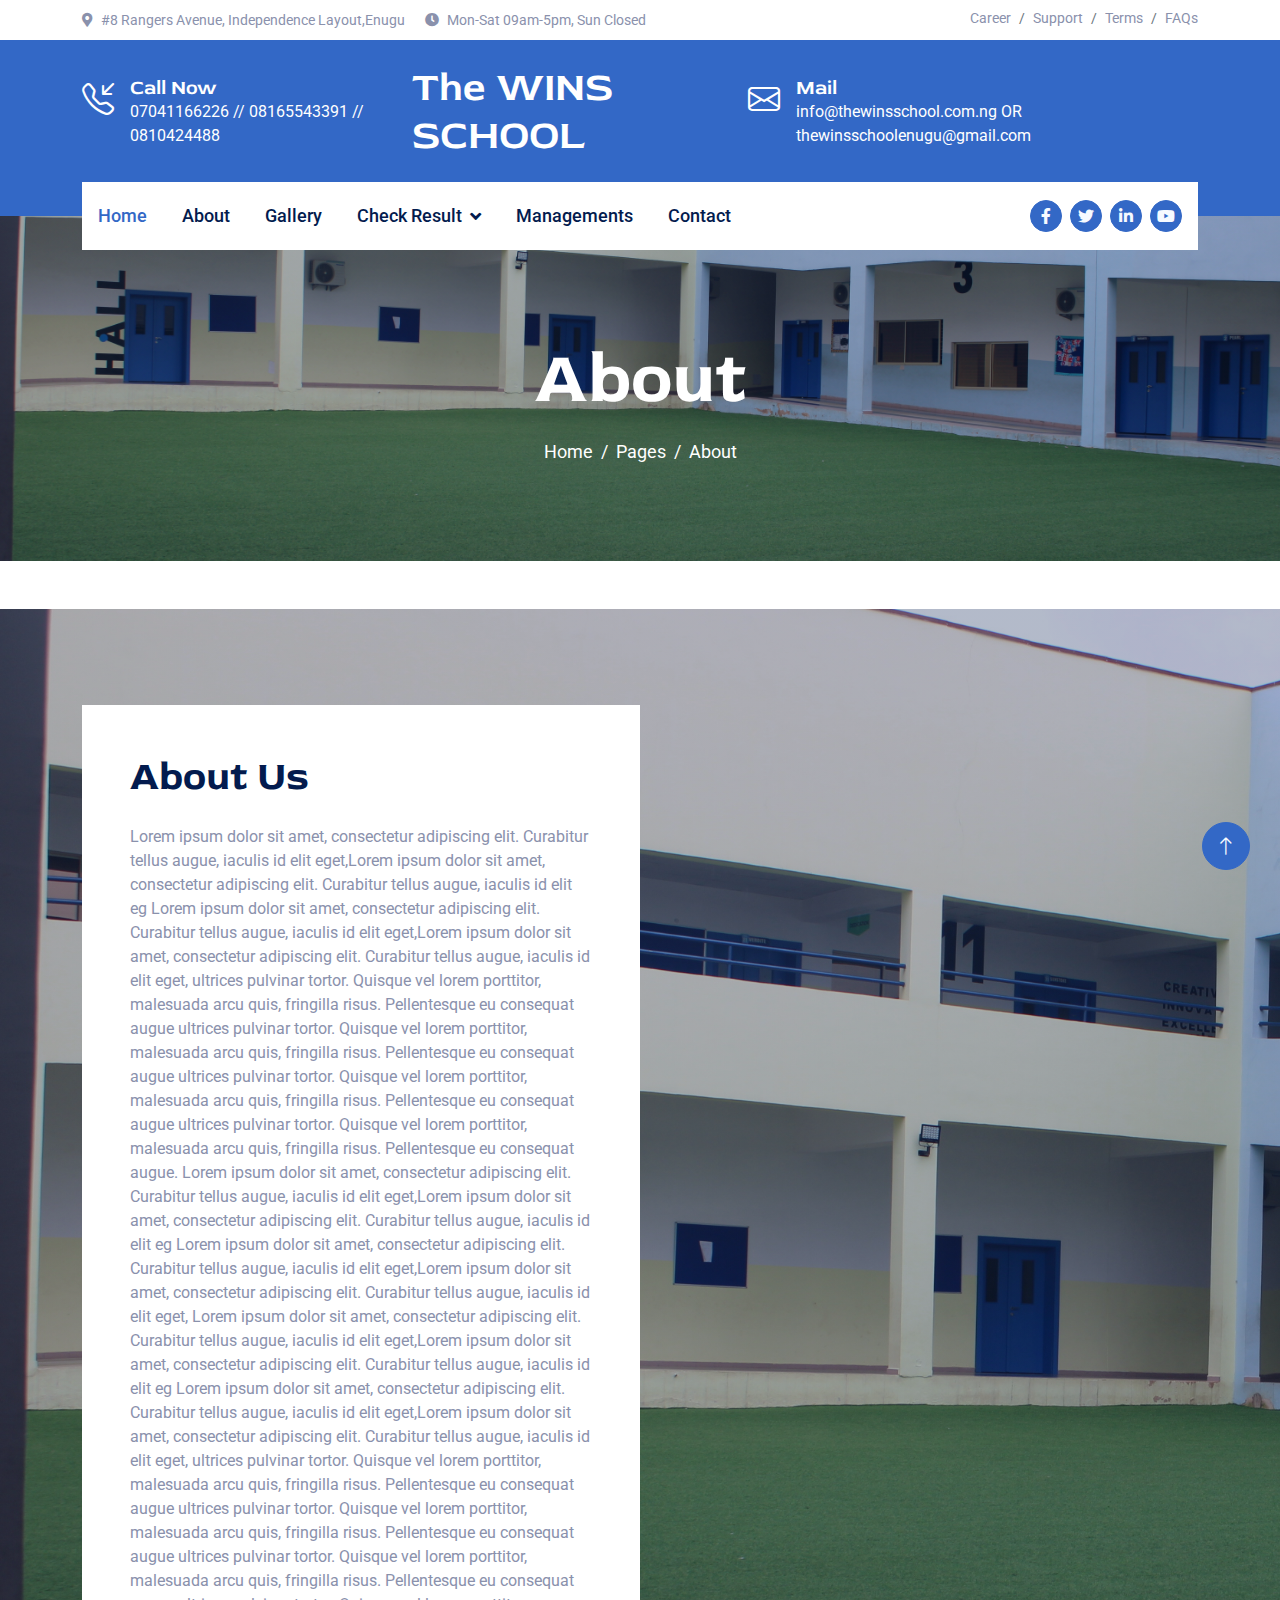
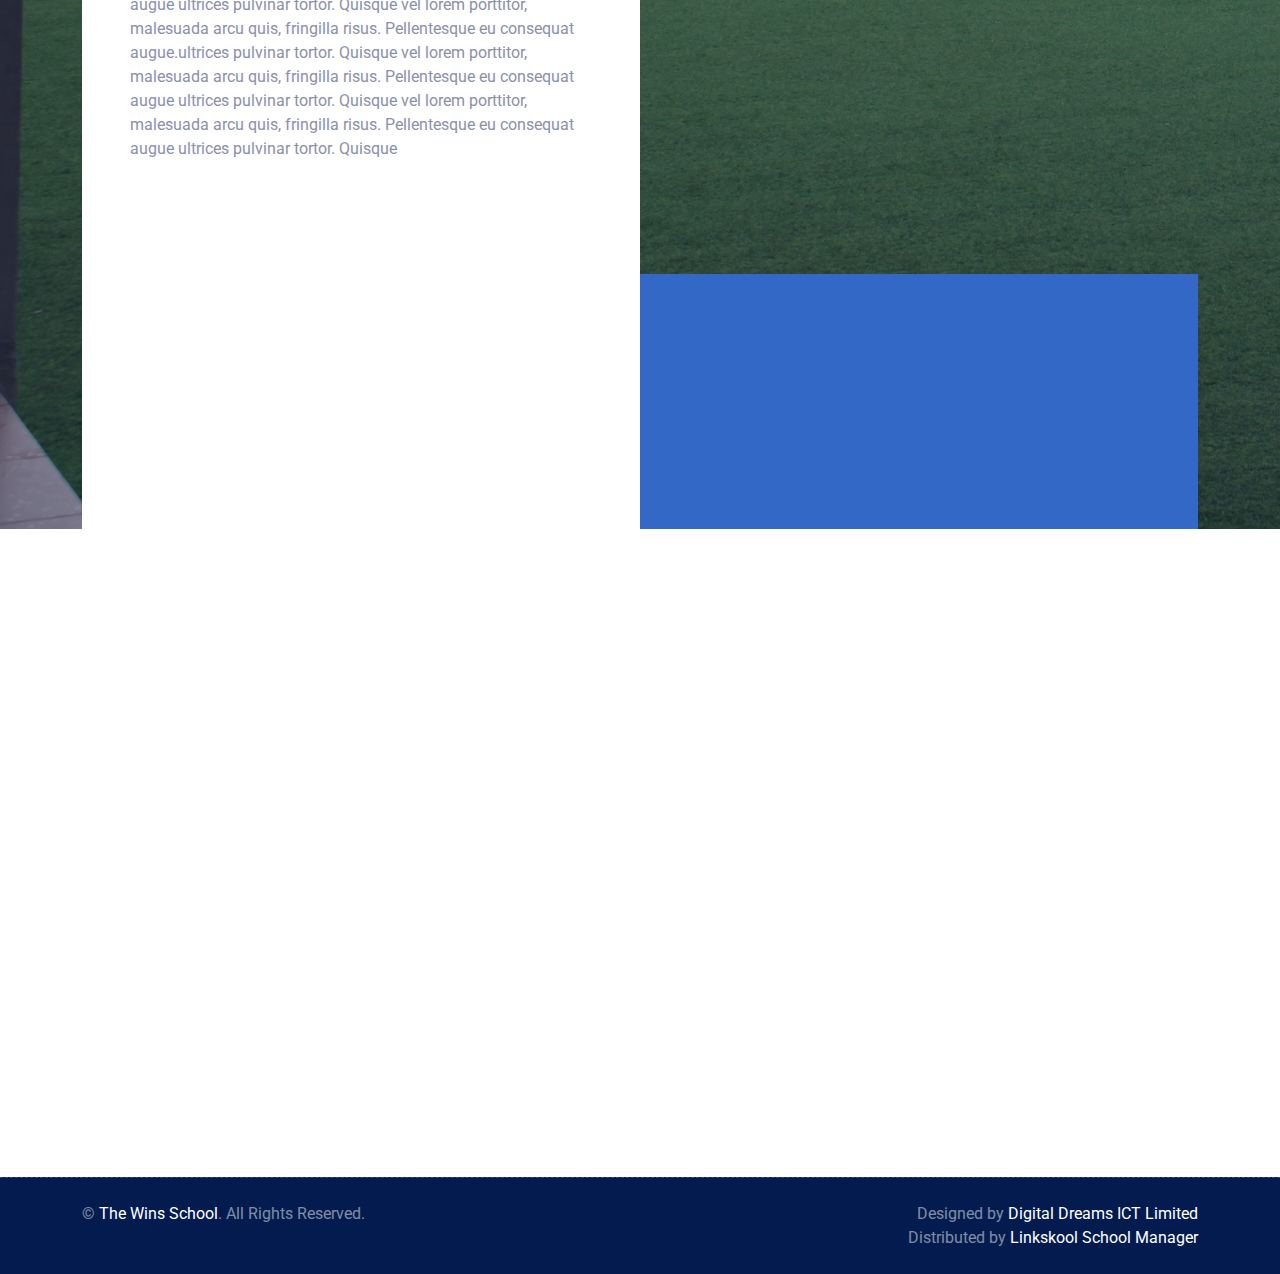
==== commit 7dc98bc4: "commit" ====
--- a/about.html
+++ b/about.html
@@ -47,7 +47,7 @@
     <div class="container">
         <div class="d-flex justify-content-between">
             <div>
-                <small class="me-3"><i class="fa fa-map-marker-alt me-2"></i>8 Rangers Avenue Independence</small>
+                <small class="me-3"><i class="fa fa-map-marker-alt me-2"></i>#8 Rangers Avenue, Independence Layout,Enugu</small>
                 <small class="me-3"><i class="fa fa-clock me-2"></i>Mon-Sat 09am-5pm, Sun Closed</small>
             </div>
             <nav class="breadcrumb mb-0">
@@ -72,18 +72,23 @@
                     <h5 class="text-white mb-0">Call Now</h5>
                     <span>07041166226</span>
                     <span>//</span>
-                    <span>07041166226</span>
+                    <span> 08165543391</span>
                     <span>//</span>
-                    <span>07041166226</span> 
+                    <span>0810424488</span> 
+                   
+
+
                 </div>
                
             </div>
-            <a href="index.html" class="h1 text-white mb-0">WINSCHOOL</a>
+            <a href="index.html" class="h1 text-white mb-0">The WINS SCHOOL</a>
             <div class="d-flex">
                 <i class="bi bi-envelope fs-2"></i>
                 <div class="ms-3">
-                    <h5 class="text-white mb-0">Mail Now</h5>
+                    <h5 class="text-white mb-0">Mail</h5>
                     <span>info@thewinsschool.com.ng</span>
+                    <span>OR</span>
+                        <span>thewinsschoolenugu@gmail.com</span>
                 </div>
             </div>
         </div>
@@ -97,7 +102,7 @@
     <div class="container">
         <nav class="navbar navbar-expand-lg navbar-light bg-white py-lg-0 px-lg-3">
             <a href="index.html" class="navbar-brand d-lg-none">
-                <h1 class="text-primary m-0">WINSCHOOL<span class="text-dark"></span></h1>
+                <h1 class="text-primary m-0">   The WINS SCHOOL<span class="text-dark"></span></h1>
             </a>
             <button type="button" class="navbar-toggler me-0" data-bs-toggle="collapse"
                 data-bs-target="#navbarCollapse">
@@ -436,12 +441,13 @@
             <div class="row g-5 py-5">
                 <div class="col-lg-6 pe-lg-5">
                     <a href="index.html" class="navbar-brand">
-                        <h1 class="h1 text-primary mb-0">WINSCHOOL<span class="text-white"></span></h1>
+                        <h1 class="h1 text-primary mb-0">THE WINS SCHOOL<span class="text-white"></span></h1>
                     </a>
-                    <p class="fs-5 mb-4">Lorem ipsum dolor sit amet, consectetur adipiscing elit. Curabitur tellus augue, iaculis id elit eget, ultrices pulvinar tortor.</p>
-                    <p><i class="fa fa-map-marker-alt me-2"></i>8 Rangers Avenue Independence</p>
+                    <p class="fs-5 mb-4">We are committed to delivering a world-class educational experience, striving for excellence in teaching and learning.</p>
+                    <p><i class="fa fa-map-marker-alt me-2"></i>#8 Rangers Avenue, Independence Layout,Enugu</p>
                     <p><i class="fa fa-phone-alt me-2"></i>+2348165543399</p>
-                    <p><i class="fa fa-envelope me-2"></i>nfo@thewinsschool.com.ng</p>
+                    <p><i class="fa fa-envelope me-2"></i>info@thewinsschool.com.ng</p>
+                    <p><i class="fa fa-envelope me-2"></i>thewinsschoolenugu@gmail.com</p>
                     <div class="d-flex mt-4">
                         <a class="btn btn-lg-square btn-primary me-2" href="#"><i class="fab fa-twitter"></i></a>
                         <a class="btn btn-lg-square btn-primary me-2" href="#"><i class="fab fa-facebook-f"></i></a>
@@ -481,7 +487,7 @@
         <div class="container">
             <div class="row">
                 <div class="col-md-6 text-center text-md-start">
-                    <p class="mb-0">&copy; <a href="#">Winschol</a>. All Rights Reserved.</p>
+                    <p class="mb-0">&copy; <a href="#">The Wins School</a>. All Rights Reserved.</p>
                 </div>
                 <div class="col-md-6 text-center text-md-end">
                     <!--/*** This template is free as long as you keep the footer author’s credit link/attribution link/backlink. If you'd like to use the template without the footer author’s credit link/attribution link/backlink, you can purchase the Credit Removal License from "https://htmlcodex.com/credit-removal". Thank you for your support. ***/-->
